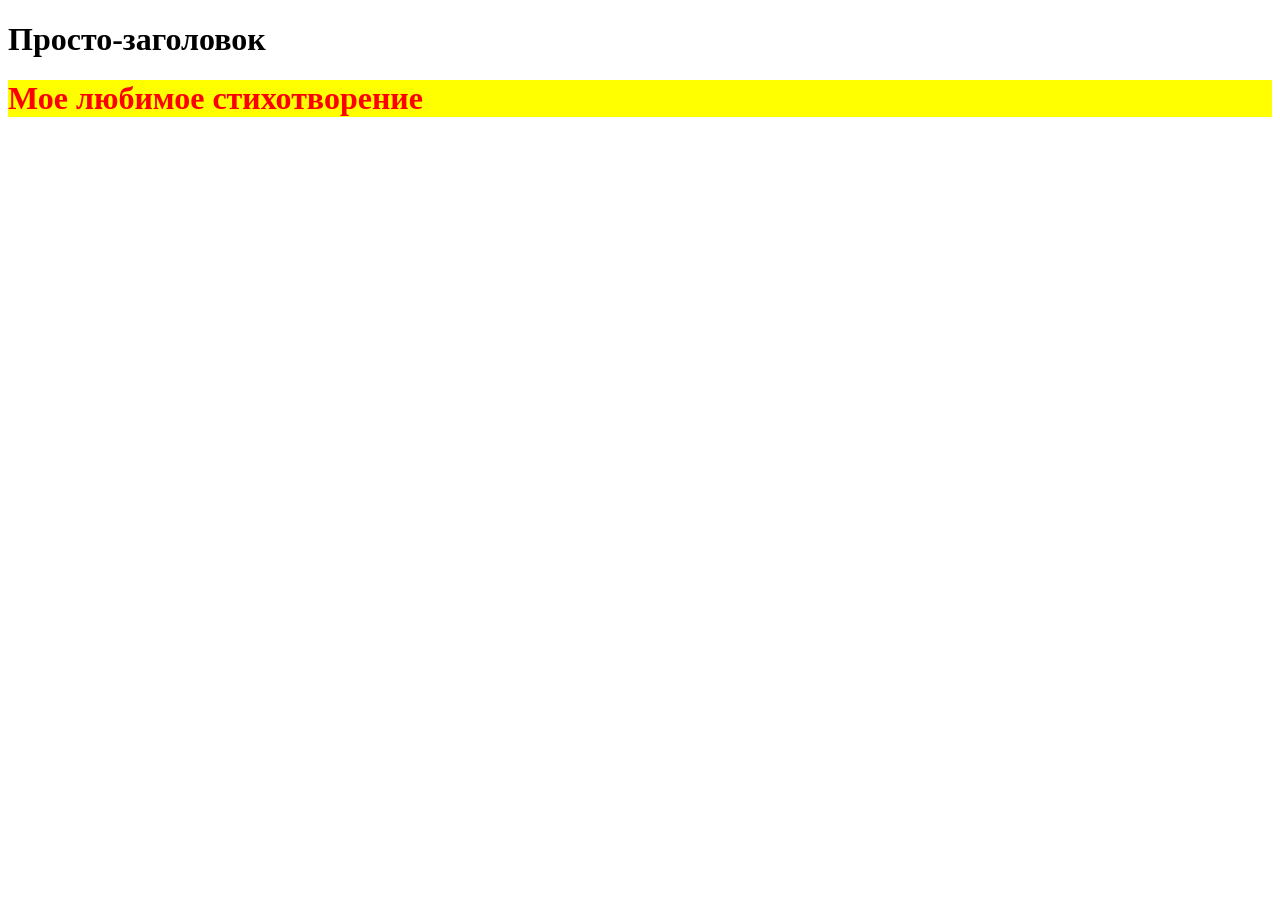
==== index.html @ 4ad98ad6 "first-9" ====
<!doctype html>
<html lang="ru">
    <head>
        <link rel="stylesheet" href="style.css">
    </head>
    <body>
        <h1>Просто-заголовок</h1>
        <h1 class="header-1">Мое любимое стихотворение</h1>
    </body>
</html>
---- style.css ----
.header-1 {
    color: red;
    background-color: yellow;
}
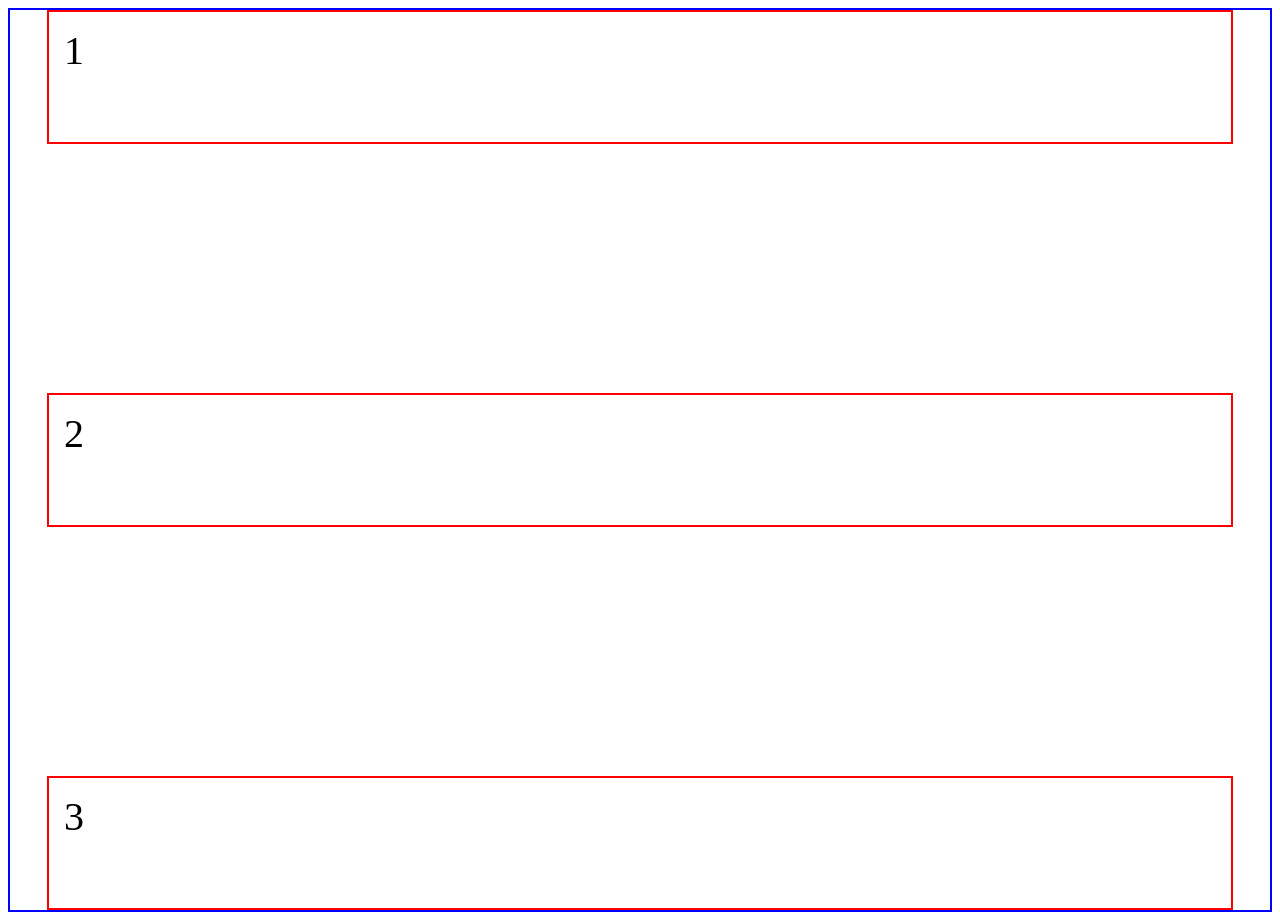
==== commit 45b3da76: "lesson" ====
--- a/index.html
+++ b/index.html
@@ -1,10 +1,13 @@
-<!doctype html>
-<html lang="ru">
-    <head>
-        <link rel="stylesheet" href="style.css">
-    </head>
-    <body>
-        <h1>Просто-заголовок</h1>
-        <h1 class="header-1">Мое любимое стихотворение</h1>
-    </body>
-</html>+<!DOCTYPE html>
+<html>
+  <head>
+    <link rel="stylesheet" href="./style.css">
+  </head>
+  <body>
+    <div class="page">
+      <div class="block">1</div>
+      <div class="block">2</div>
+      <div class="block">3</div>
+    </div>
+  </body>
+</html>
--- a/style.css
+++ b/style.css
@@ -1,4 +1,16 @@
-.header-1 {
-    color: red;
-    background-color: yellow;
+.page {
+  border: solid 2px blue;
+  height: 100vh;
+  display: flex;
+  flex-direction: column;
+  justify-content: space-between;
+  align-items: center;
 }
+
+.block {
+  border: solid 2px red;
+  font-size: 30pt;
+  padding: 15px;
+  width: 90vw;
+  height: 100px;
+}
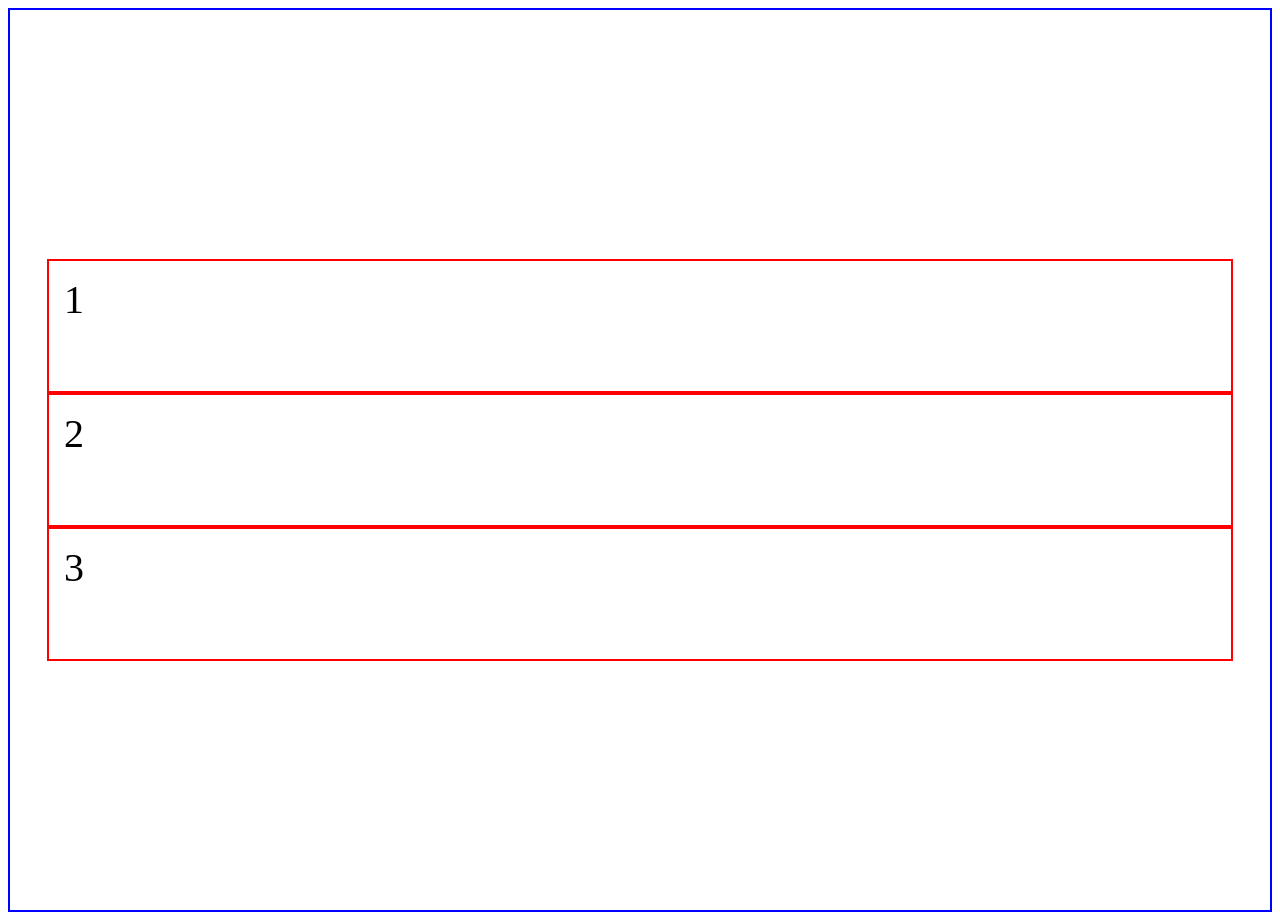
==== commit 29be90c4: "lesson" ====
--- a/index.html
+++ b/index.html
@@ -5,9 +5,20 @@
   </head>
   <body>
     <div class="page">
-      <div class="block">1</div>
-      <div class="block">2</div>
-      <div class="block">3</div>
+      <header>
+        <!-- Это - шапка -->
+      </header>
+
+      <main class="content">
+        <!-- Здесь - все содержимое вашей страницы -->
+        <div class="block">1</div>
+        <div class="block">2</div>
+        <div class="block">3</div>
+      </main>
+
+      <footer>
+        <!-- Это - подвал -->
+      </footer>
     </div>
   </body>
 </html>
--- a/style.css
+++ b/style.css
@@ -2,8 +2,8 @@
   border: solid 2px blue;
   height: 100vh;
   display: flex;
-  flex-direction: column;
-  justify-content: space-between;
+  flex-direction: column-reverse;
+  justify-content: center;
   align-items: center;
 }
 
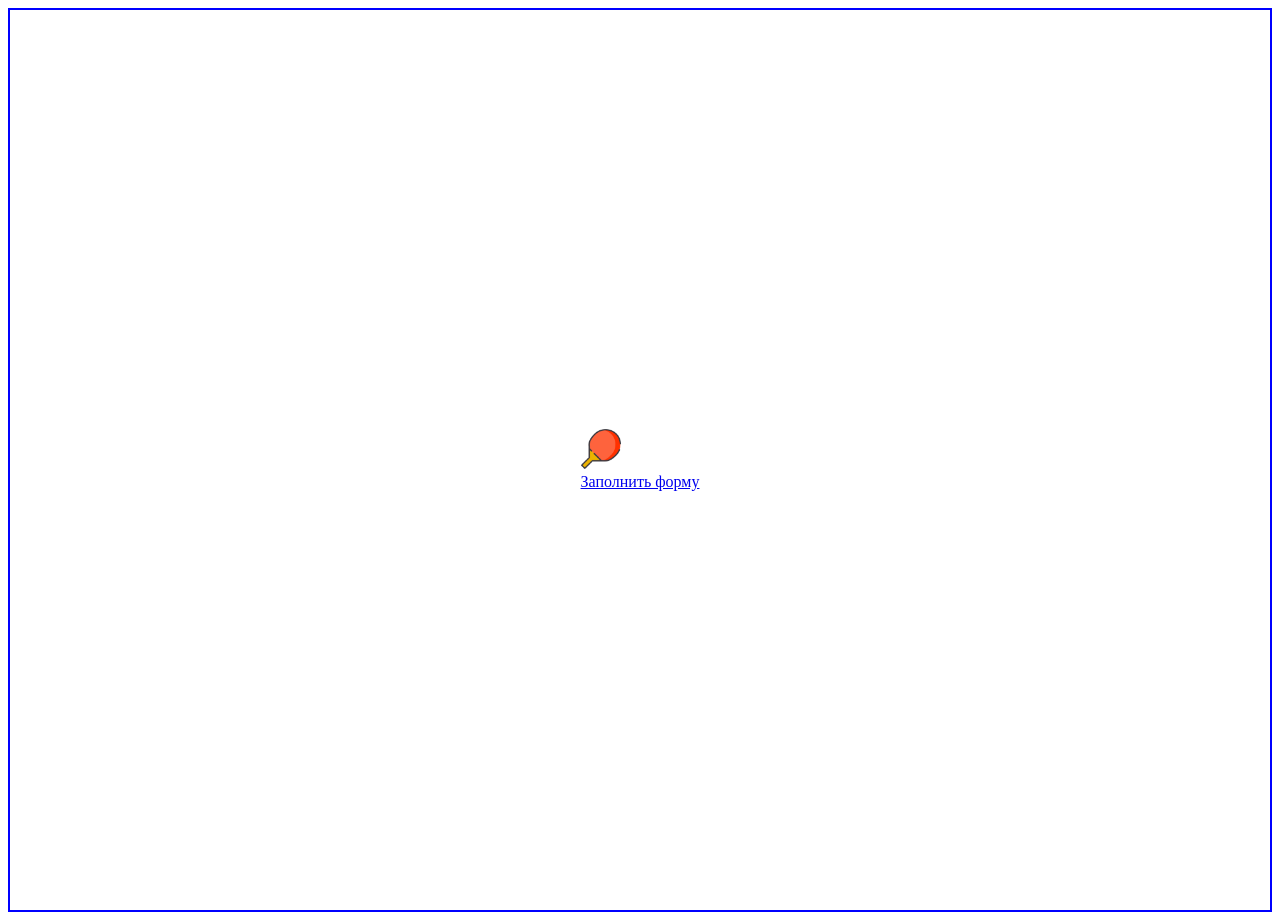
==== commit e1204937: "lesson" ====
--- a/index.html
+++ b/index.html
@@ -7,13 +7,13 @@
     <div class="page">
       <header>
         <!-- Это - шапка -->
+        <a href="./index.html"><img alt="logo" src="logo.png" class="logo"></a>
+        <div><a href="#">Заполнить форму</a></div>
       </header>
 
       <main class="content">
         <!-- Здесь - все содержимое вашей страницы -->
-        <div class="block">1</div>
-        <div class="block">2</div>
-        <div class="block">3</div>
+        
       </main>
 
       <footer>
--- a/style.css
+++ b/style.css
@@ -14,3 +14,7 @@
   width: 90vw;
   height: 100px;
 }
+
+.logo {
+  height: 40px;
+}
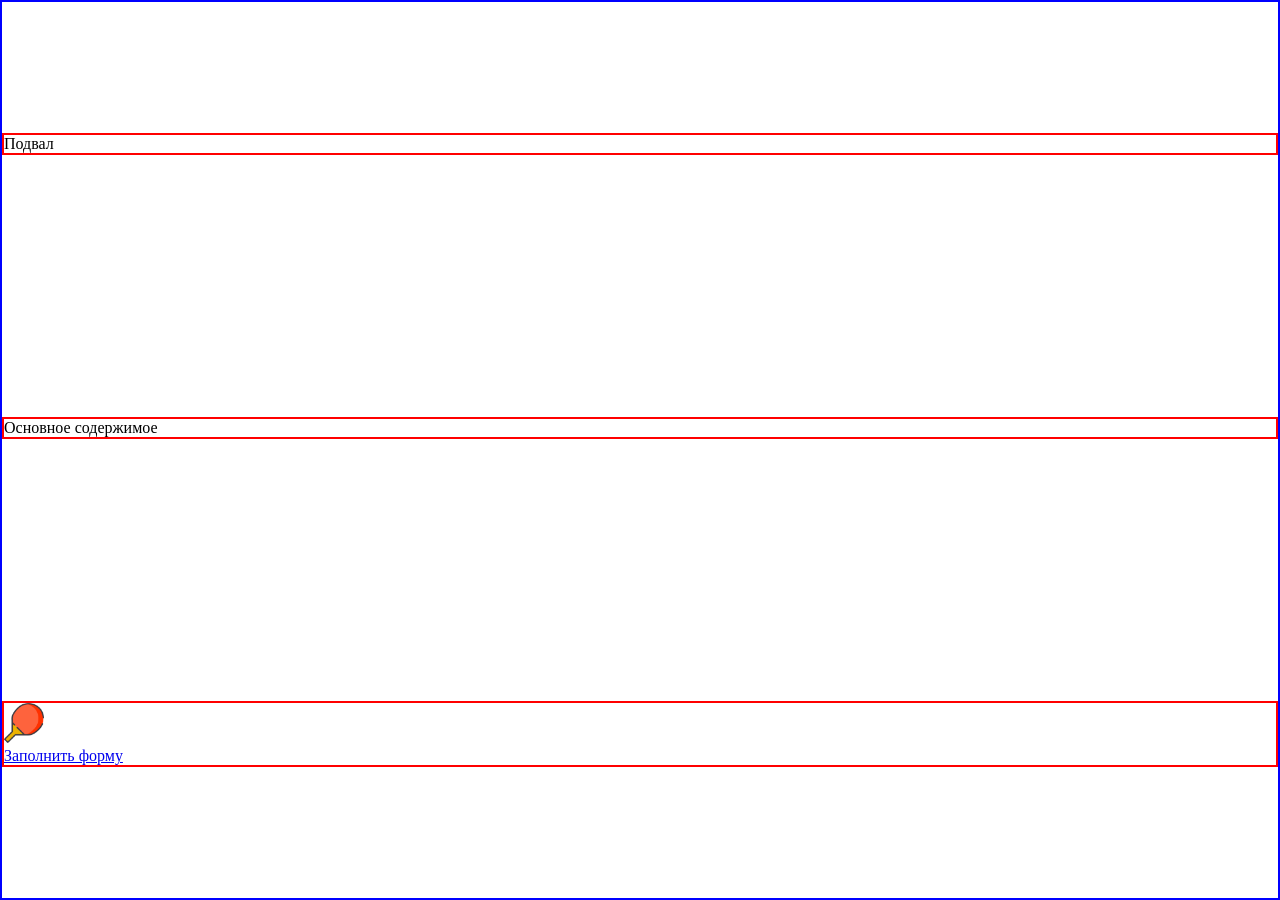
==== commit e5911803: "lesson" ====
--- a/index.html
+++ b/index.html
@@ -5,7 +5,7 @@
   </head>
   <body>
     <div class="page">
-      <header>
+      <header class="header">
         <!-- Это - шапка -->
         <a href="./index.html"><img alt="logo" src="logo.png" class="logo"></a>
         <div><a href="#">Заполнить форму</a></div>
@@ -13,11 +13,12 @@
 
       <main class="content">
         <!-- Здесь - все содержимое вашей страницы -->
-        
+        Основное содержимое
       </main>
 
-      <footer>
+      <footer class="footer">
         <!-- Это - подвал -->
+         Подвал
       </footer>
     </div>
   </body>
--- a/style.css
+++ b/style.css
@@ -1,10 +1,15 @@
+* {
+  box-sizing: border-box;
+  margin: 0;
+}
+
 .page {
   border: solid 2px blue;
   height: 100vh;
   display: flex;
   flex-direction: column-reverse;
-  justify-content: center;
-  align-items: center;
+  justify-content: space-around;
+  align-items: stretch;
 }
 
 .block {
@@ -18,3 +23,15 @@
 .logo {
   height: 40px;
 }
+
+.header {
+  border: solid 2px red;
+}
+
+.footer {
+  border: solid 2px red;
+}
+
+.content {
+  border: solid 2px red;
+}
